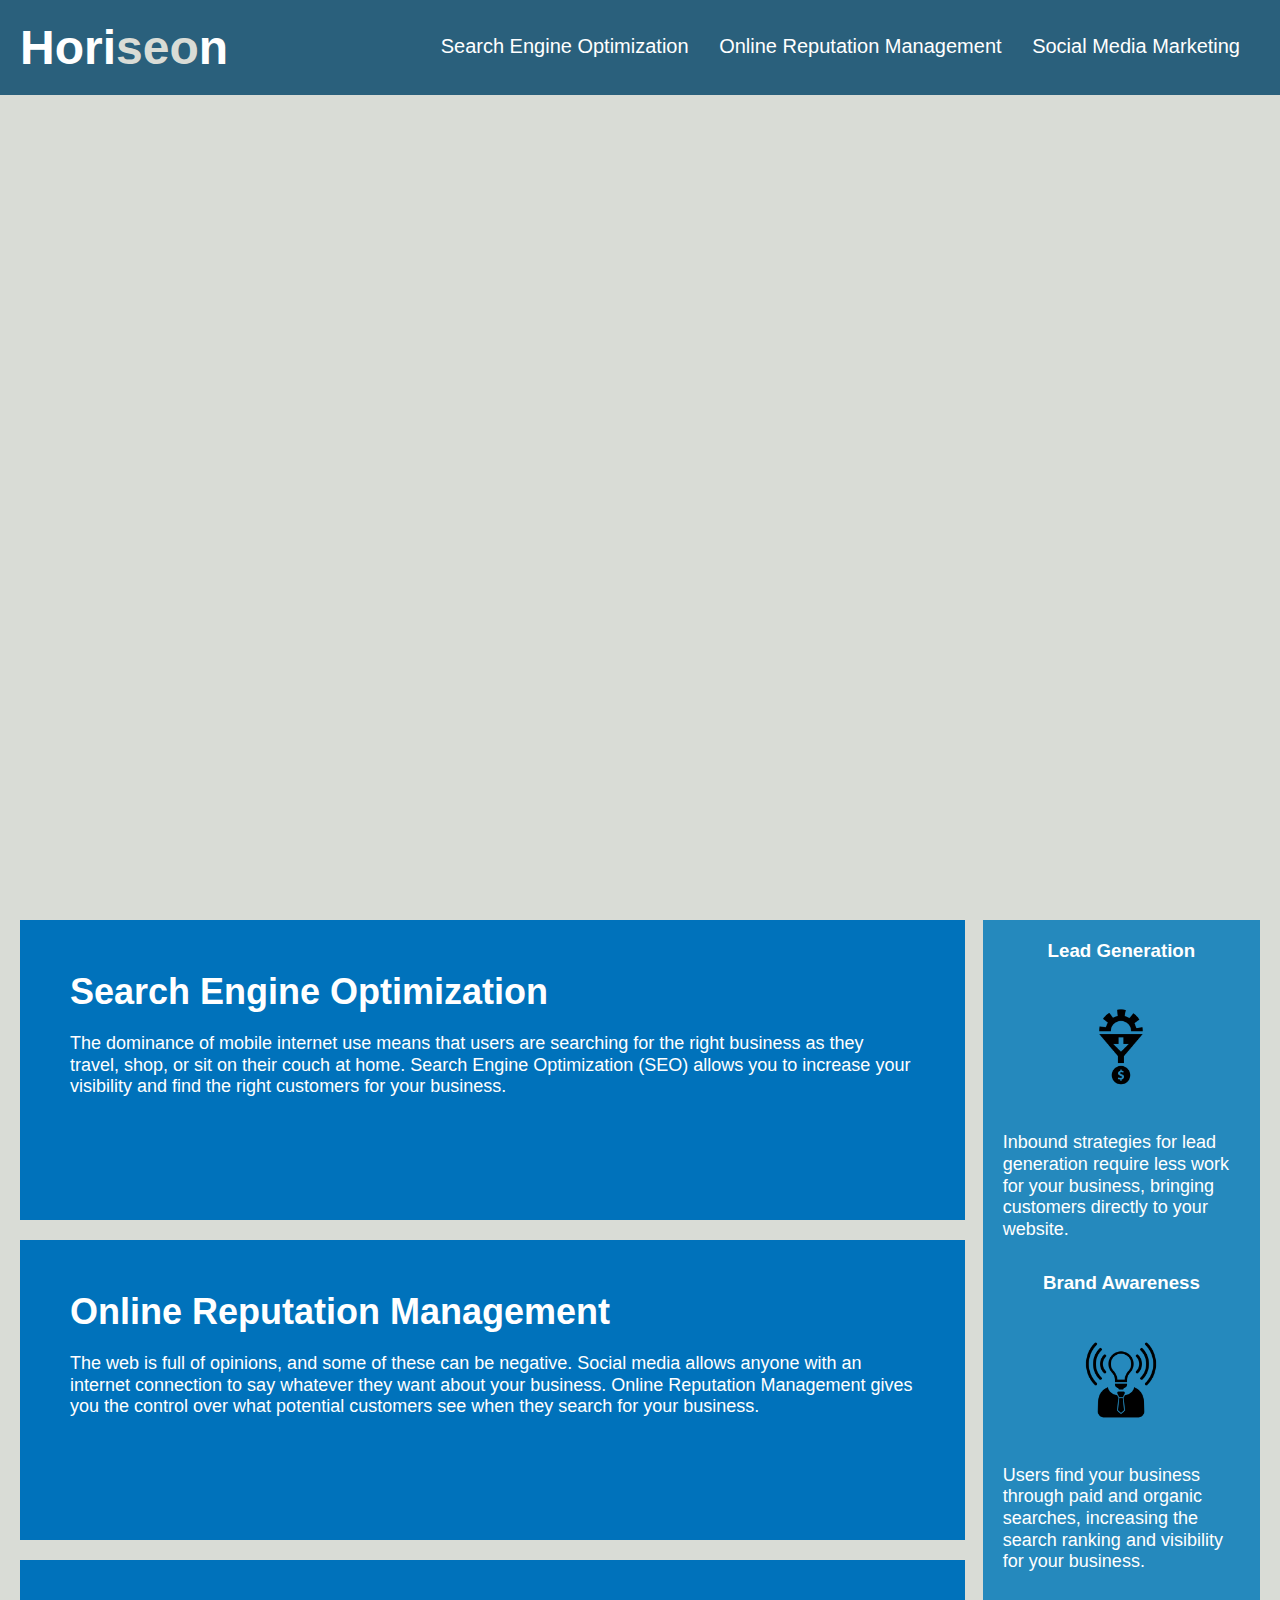
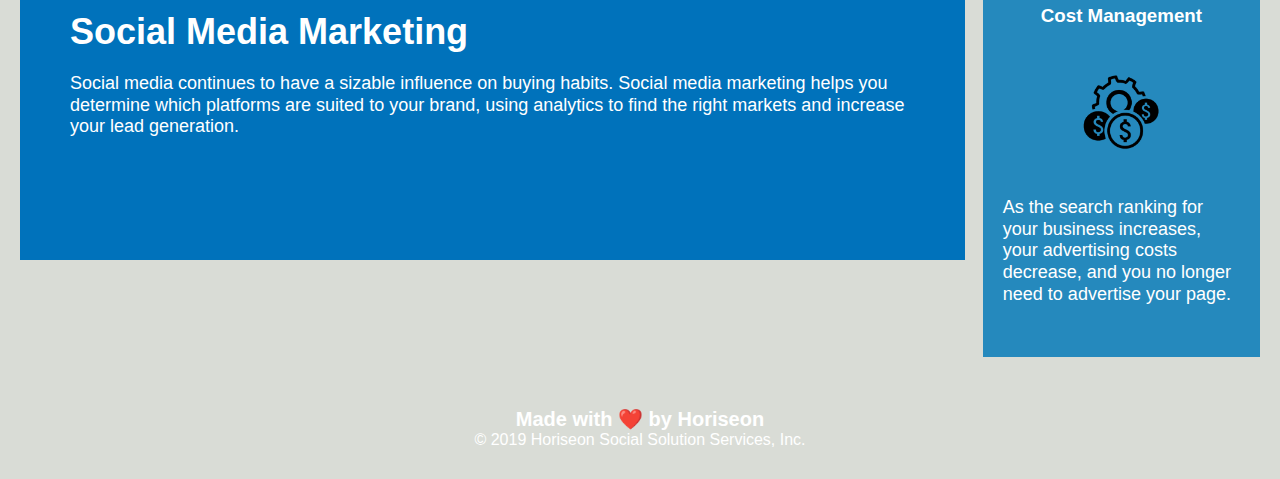
==== index.html @ ff6213fd "update to files" ====
<!DOCTYPE html>
<html lang="en-us">

<head>
    <meta charset="UTF-8" />
    <link rel="stylesheet" href="./assets/css/style.css">
    <title>Horiseon - Homepage</title>
</head>

<body>
    <!--Header-->
    <header>
        <h1>Hori<span class="seo">seo</span>n</h1>
        <nav>
            <ul>
                <li>
                    <a href="#search-engine-optimization">Search Engine Optimization</a>
                </li>
                <li>
                    <a href="#online-reputation-management">Online Reputation Management</a>
                </li>
                <li>
                    <a href="#social-media-marketing">Social Media Marketing</a>
                </li>
            </ul>
        </nav>
    </header>

    <!--Hero Section-->
    <section class="hero">

    </section>

    <!--Content Info-->
    <div class="content">

        <!--Right-Section: Benefits/Lead Generation-->
        <section id="benefits" class="right-section Benefit-section">
            <div class="benefit-lead">
                <h3>Lead Generation</h3>
                <div class="benefit-img">
                <img src="./assets/images/lead-generation.png" alt="" />
                </div>
                <p>
                    Inbound strategies for lead generation require less work for your business, bringing customers directly to your website.
                </p>
            </div>
            <div class="benefit-brand">
                <h3>Brand Awareness</h3>
                <div class="benefit-img">
                    <img src="./assets/images/brand-awareness.png" alt="" />
                </div>
                <p>
                    Users find your business through paid and organic searches, increasing the search ranking and visibility for your business.
                </p>
            </div>
            <div class="benefit-cost">
                <h3>Cost Management</h3>
                <div class="benefit-img">
                    <img src="./assets/images/cost-management.png" alt="">
                </div>
                <p>
                    As the search ranking for your business increases, your advertising costs decrease, and you no longer need to advertise your page.
                </p>
            </div>
        </section>
        
        <!--Section 1: Search Engine Optimization-->
        <section id="search-engine-optimization" class="left-section SEO-section">
            <div class="section-img">
                <img src="./assets/images/search-engine-optimization.jpg" alt="" />
            </div>
            
            <h2>Search Engine Optimization</h2>
            <p>
                The dominance of mobile internet use means that users are searching for the right business as they travel, shop, or sit on their couch at home. Search Engine Optimization (SEO) allows you to increase your visibility and find the right customers for your business.
            </p>
        </section>

        <!--Section 2: Online Reputation Management-->
        <section id="online-reputation-management" class="left-section ORM-section">
            <div class="section-img">
                <img src="./assets/images/online-reputation-management.jpg" alt="" />
            </div>
            <h2>Online Reputation Management</h2>
            <p>
                The web is full of opinions, and some of these can be negative. Social media allows anyone with an internet connection to say whatever they want about your business. Online Reputation Management gives you the control over what potential customers see when they search for your business.
            </p>
            
        </section>

        <!--Section 3: Social Media Marketing-->
        <section id="social-media-marketing" class="left-section SMM-section">
            <div class="section-img">
                <img src="./assets/images/social-media-marketing.jpg" alt="" />
            </div>
            <h2>Social Media Marketing</h2>
            <p>
                Social media continues to have a sizable influence on buying habits. Social media marketing helps you determine which platforms are suited to your brand, using analytics to find the right markets and increase your lead generation.
            </p>
        </section>
    

        
    
    </div>
    
    <!--Footer-->
    <div class="footer">
        <h2>Made with ❤️️ by Horiseon</h2>
        <p>
            &copy; 2019 Horiseon Social Solution Services, Inc.
        </p>
    </div>
</body>

</html>
---- assets/css/style.css ----
/* CSS Document */
@charset "utf-8";

* {
    box-sizing: border-box;
    padding: 0;
    margin: 0;
}
/*Body*/
body {
    color: #ffffff;
    background-color: #d9dcd6;
    font-family: 'Gill Sans', 'Gill Sans MT', Calibri, 'Trebuchet MS', sans-serif;
}

/*Header w/ NAV*/
header {
    padding: 20px;
    font-family: 'Trebuchet MS', 'Lucida Sans Unicode', 'Lucida Grande', 'Lucida Sans', Arial, sans-serif;
    background-color: #2a607c;
   
}

header a {
    color: #ffffff;
    text-decoration: none;
}

header h1 {
    display: inline-block;
    font-size: 48px;
}

header h1 .seo {
    color: #d9dcd6;
}

header nav {
    padding-top: 15px;
    margin-right: 20px;
    float: right;
    color: #ffffff;
    font-size: 20px;
}

header nav ul {
    list-style-type: none;
}

header nav ul li {
    display: inline-block;
    margin-left: 25px;
}

/*Footer*/
.footer {
    padding: 30px;
    clear: both;
    font-family: 'Trebuchet MS', 'Lucida Sans Unicode', 'Lucida Grande', 'Lucida Sans', Arial, sans-serif;
    text-align: center;
}

.footer h2 {
    font-size: 20px;
}

/*Hero Pic on Homepage*/
.hero {
    height: 800px;
    width: 100%;
    display: block;
    margin-bottom: 25px;
    background-image: url("../images/digital-marketing-meeting.jpg");
    background-size: cover;
    background-position: center;
}

/*Horiseon's core competencies in different sections (Left side has 3 sections / Right side has 1 section*/

.content {
    margin-left: 20px;
}

/*3 sections listed vertically down the left 75% of the webpage*/

.left-section {
    float: left;
    width: 75%;
    text-align: left;
    font-size: 18px;
    margin-bottom: 20px;
    padding: 50px;
    height: 300px;
    line-height: 1.2;
    background-color: #0072bb;;
    
}

.left-section h2 p {
    display: flex;
    flex-wrap: wrap;
}


.left-section h2 {
    margin-bottom: 20px;
    font-size: 36px;   
}


.left-section img {
    float: left;
    max-height: 200px;
    margin-right: 25px;    
    
}

/*2nd section w/ picture on right side*/

.ORM-section img {
    float: right;
    max-height: 200px;
    margin: 0 0 0 25px;    
           
}

/*Right side of webpage starting with "Lead Generation"*/

.right-section {
    float: right;
    width: 22%;
    margin-bottom: 20px;
    margin-right: 20px;
    padding: 20px;
    clear: both;
    height: 100%;
    line-height: 1.2;
    background-color: #2589bd;
}

.right-section h3 {
    margin-bottom: 10px;
    text-align: center;
}

.right-section p {
    margin-bottom: 32px;
    font-size: 18px;
}


.right-section img {
    display: block;
    margin: 10px auto;
    max-width: 150px;
}
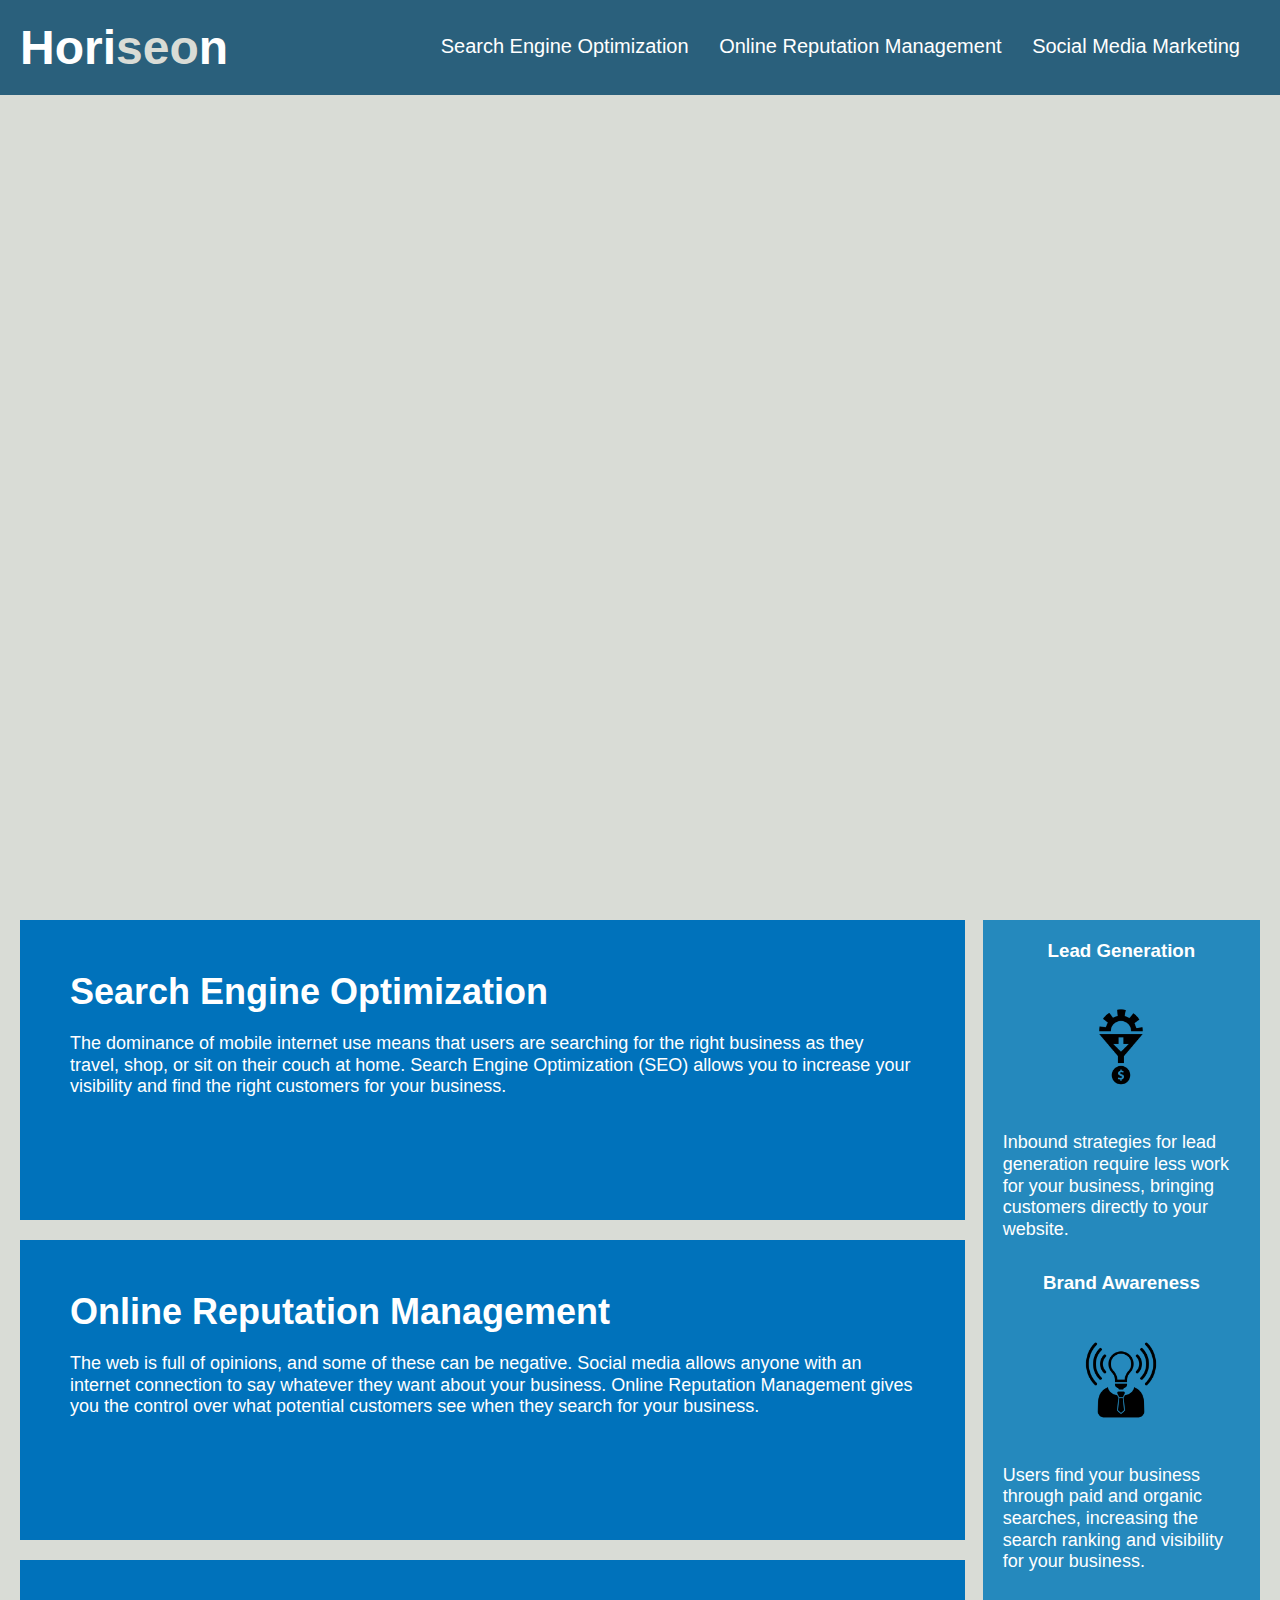
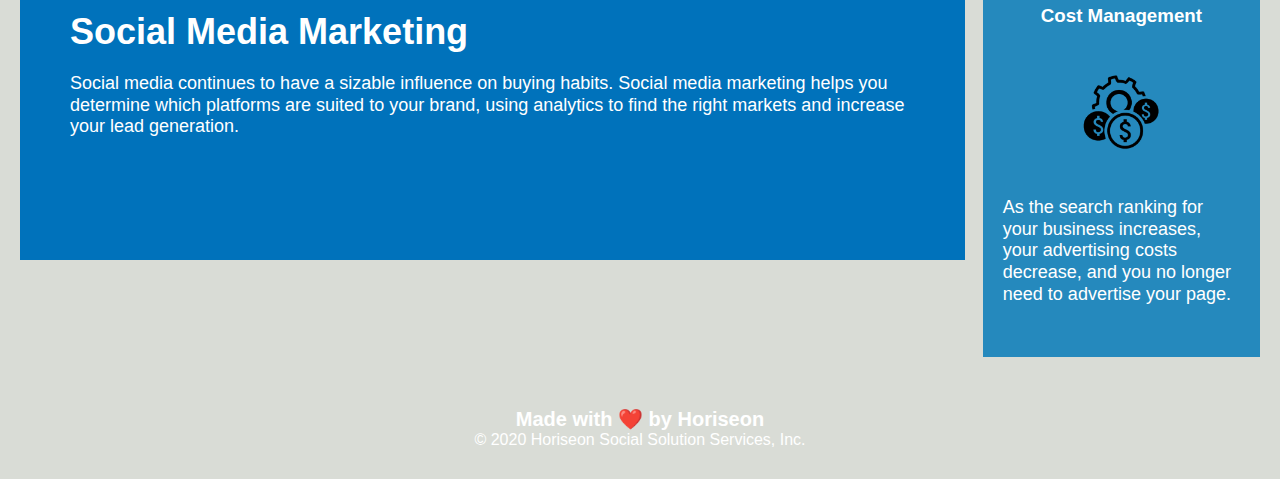
==== commit 5bcc8fb0: "Minor updates to index & README" ====
--- a/index.html
+++ b/index.html
@@ -98,18 +98,14 @@
             <p>
                 Social media continues to have a sizable influence on buying habits. Social media marketing helps you determine which platforms are suited to your brand, using analytics to find the right markets and increase your lead generation.
             </p>
-        </section>
-    
-
-        
-    
+        </section>   
     </div>
     
     <!--Footer-->
     <div class="footer">
         <h2>Made with ❤️️ by Horiseon</h2>
         <p>
-            &copy; 2019 Horiseon Social Solution Services, Inc.
+            &copy; 2020 Horiseon Social Solution Services, Inc.
         </p>
     </div>
 </body>
